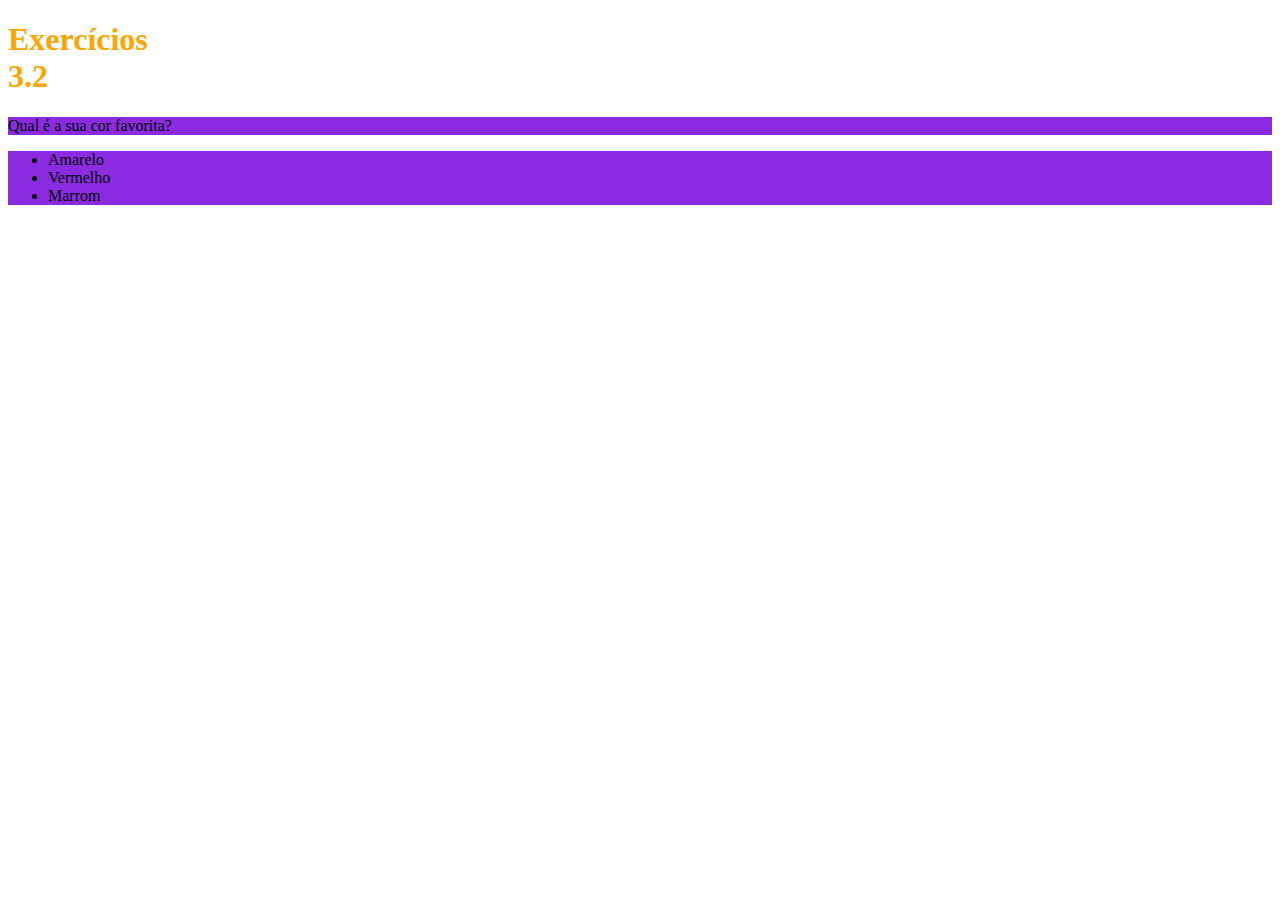
==== fundamentos/bloco-03-introducao-a-html-e-css/dia-02-html-e-css-primeiros-passos-em-css/index.html @ 3a4e9e38 "iniciando aprendizado em Css" ====
<!DOCTYPE html>
<html lang="pt-br">
  <head>
    <meta charset="UTF-8">
    <title>HTML</title>
    <style> 
    h1{
       width:65px;
       color: orange;
    }
    ul{
        background-color: orangered;
    }
    
    .Cor-fundo{
        background-color: blueviolet;
    }

    </style>
  </head>
  <body>
    <h1>Exercícios 3.2</h1>
    <p class="Cor-fundo">Qual é a sua cor favorita?</p>
    <ul class="Cor-fundo">
      <li>Amarelo</li>
      <li>Vermelho</li>
      <li>Marrom</li>
    </ul>
  </body>
</html>
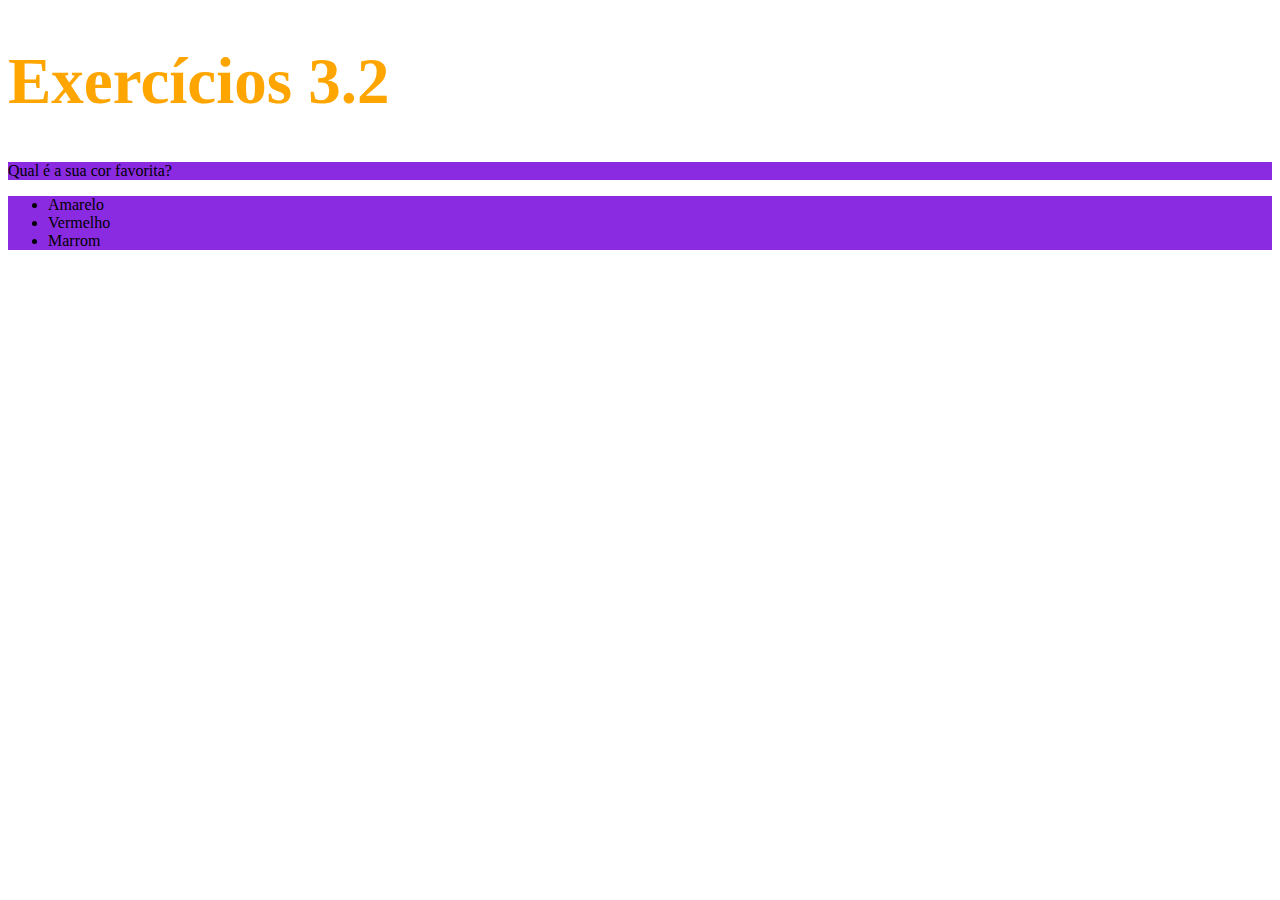
==== commit 4544effc: "Corrigindo erro na mudanca do px no h1" ====
--- a/fundamentos/bloco-03-introducao-a-html-e-css/dia-02-html-e-css-primeiros-passos-em-css/index.html
+++ b/fundamentos/bloco-03-introducao-a-html-e-css/dia-02-html-e-css-primeiros-passos-em-css/index.html
@@ -5,7 +5,7 @@
     <title>HTML</title>
     <style> 
     h1{
-       width:65px;
+       font-size: 65px;
        color: orange;
     }
     ul{
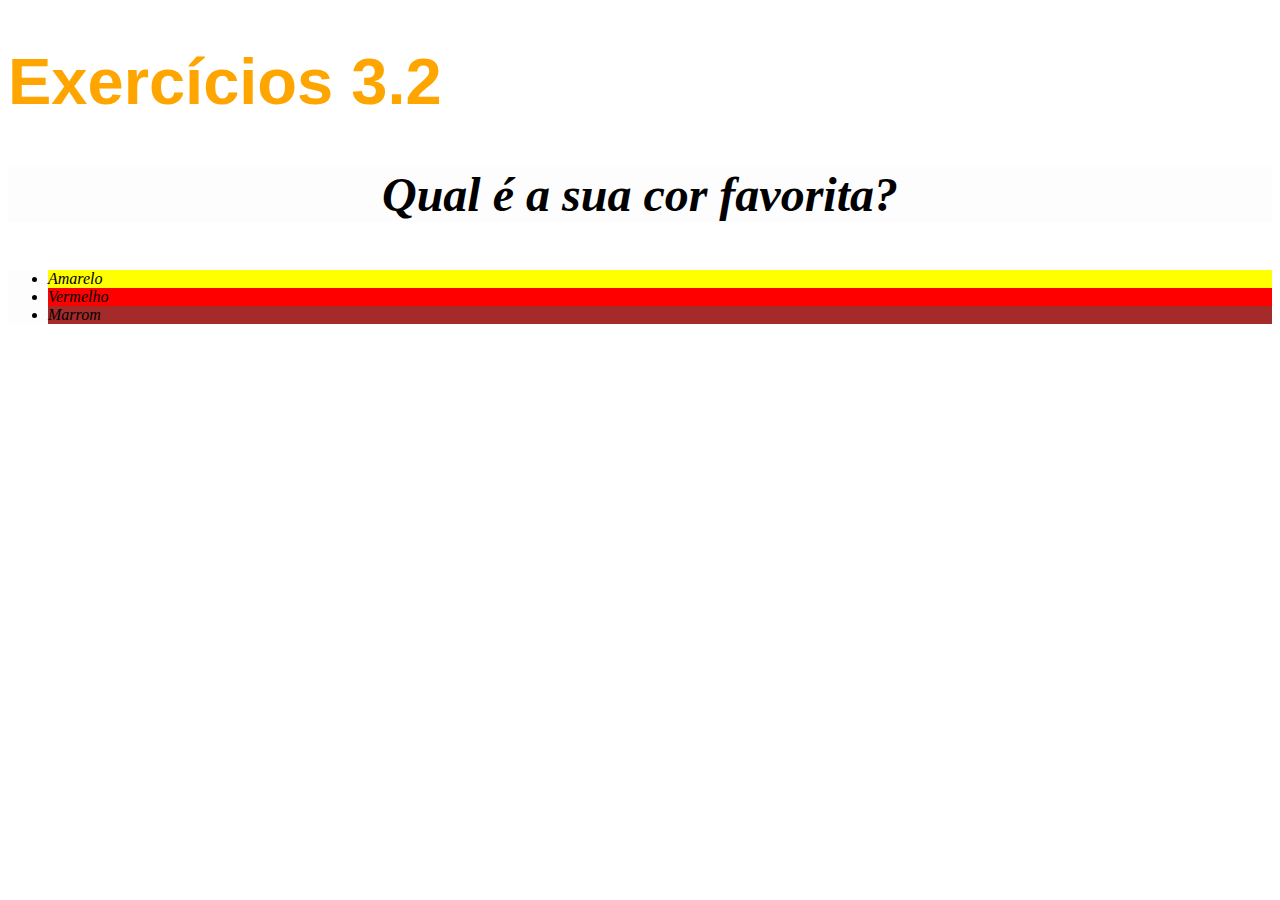
==== commit c3e2560e: "Segunda parte de aprendizado ao CSS" ====
--- a/fundamentos/bloco-03-introducao-a-html-e-css/dia-02-html-e-css-primeiros-passos-em-css/index.html
+++ b/fundamentos/bloco-03-introducao-a-html-e-css/dia-02-html-e-css-primeiros-passos-em-css/index.html
@@ -1,30 +1,60 @@
 <!DOCTYPE html>
 <html lang="pt-br">
-  <head>
+
+<head>
     <meta charset="UTF-8">
     <title>HTML</title>
-    <style> 
-    h1{
-       font-size: 65px;
-       color: orange;
-    }
-    ul{
-        background-color: orangered;
-    }
-    
-    .Cor-fundo{
-        background-color: blueviolet;
-    }
+    <style>
+        body {
+            font-size: 16px;
+        }
 
+        h1 {
+            font-size: 65px;
+            color: orange;
+            font-family: sans-serif;
+        }
+
+        ul {
+            background-color: white;
+            font-style: italic;
+
+
+        }
+
+        .Cor-fundo {
+            background-color: rgb(253, 253, 253);
+        }
+
+        p {
+            font-weight: 600;
+            font-size: 3em;
+            font-style: italic;
+            text-align: center;
+        }
+
+        #yellow {
+            background-color: yellow;
+        }
+
+        #red {
+            background-color: red;
+        }
+
+        #brown {
+            background-color: brown;
+        }
     </style>
-  </head>
-  <body>
+</head>
+
+<body>
     <h1>Exercícios 3.2</h1>
     <p class="Cor-fundo">Qual é a sua cor favorita?</p>
     <ul class="Cor-fundo">
-      <li>Amarelo</li>
-      <li>Vermelho</li>
-      <li>Marrom</li>
+        <li id="yellow">Amarelo</li>
+        <li id="red">Vermelho</li>
+        <li id="brown">Marrom</li>
     </ul>
-  </body>
+</body>
+
 </html>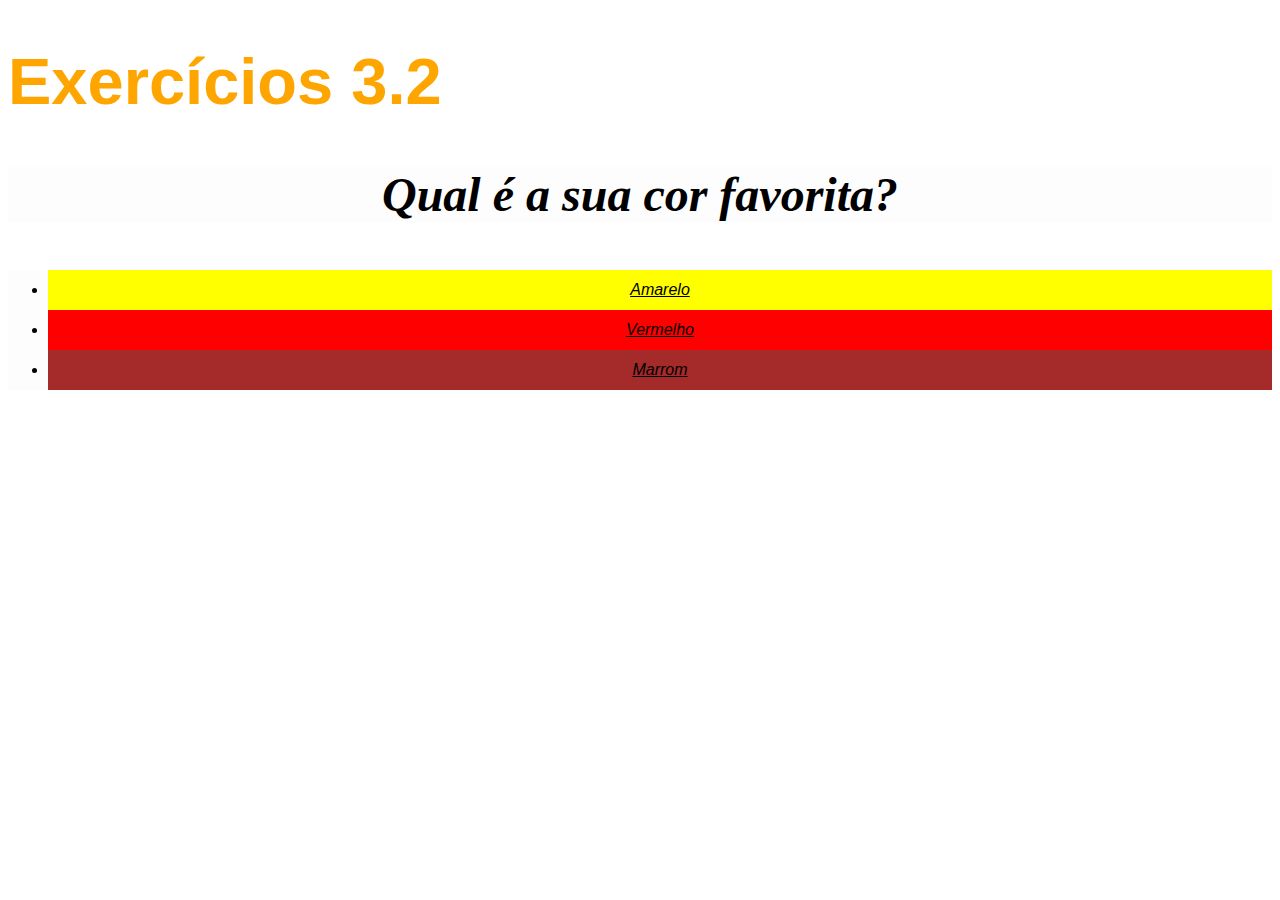
==== commit d6a4e91d: "adiciona link do arquivo style.css" ====
--- a/fundamentos/bloco-03-introducao-a-html-e-css/dia-02-html-e-css-primeiros-passos-em-css/index.html
+++ b/fundamentos/bloco-03-introducao-a-html-e-css/dia-02-html-e-css-primeiros-passos-em-css/index.html
@@ -4,8 +4,9 @@
 <head>
     <meta charset="UTF-8">
     <title>HTML</title>
+    <link rel="stylesheet" type="text/css" href="style.css">
     <style>
-        body {
+        /*body {
             font-size: 16px;
         }
 
@@ -43,7 +44,7 @@
 
         #brown {
             background-color: brown;
-        }
+        }*/
     </style>
 </head>
 
--- a/fundamentos/bloco-03-introducao-a-html-e-css/dia-02-html-e-css-primeiros-passos-em-css/style.css
+++ b/fundamentos/bloco-03-introducao-a-html-e-css/dia-02-html-e-css-primeiros-passos-em-css/style.css
@@ -0,0 +1,43 @@
+body {
+    font-size: 16px;
+}
+
+h1 {
+    font-size: 65px;
+    color: orange;
+    font-family: sans-serif;
+}
+
+ul {
+    background-color: white;
+    font-family: sans-serif;
+    font-style: italic;
+    line-height: 40px;
+    text-align: center;
+    text-decoration: underline;
+    font-weight: 500;
+
+}
+
+.Cor-fundo {
+    background-color: rgb(253, 253, 253);
+}
+
+p {
+    font-weight: 600;
+    font-size: 3em;
+    font-style: italic;
+    text-align: center;
+}
+
+#yellow {
+    background-color: yellow;
+}
+
+#red {
+    background-color: red;
+}
+
+#brown {
+    background-color: brown;
+}